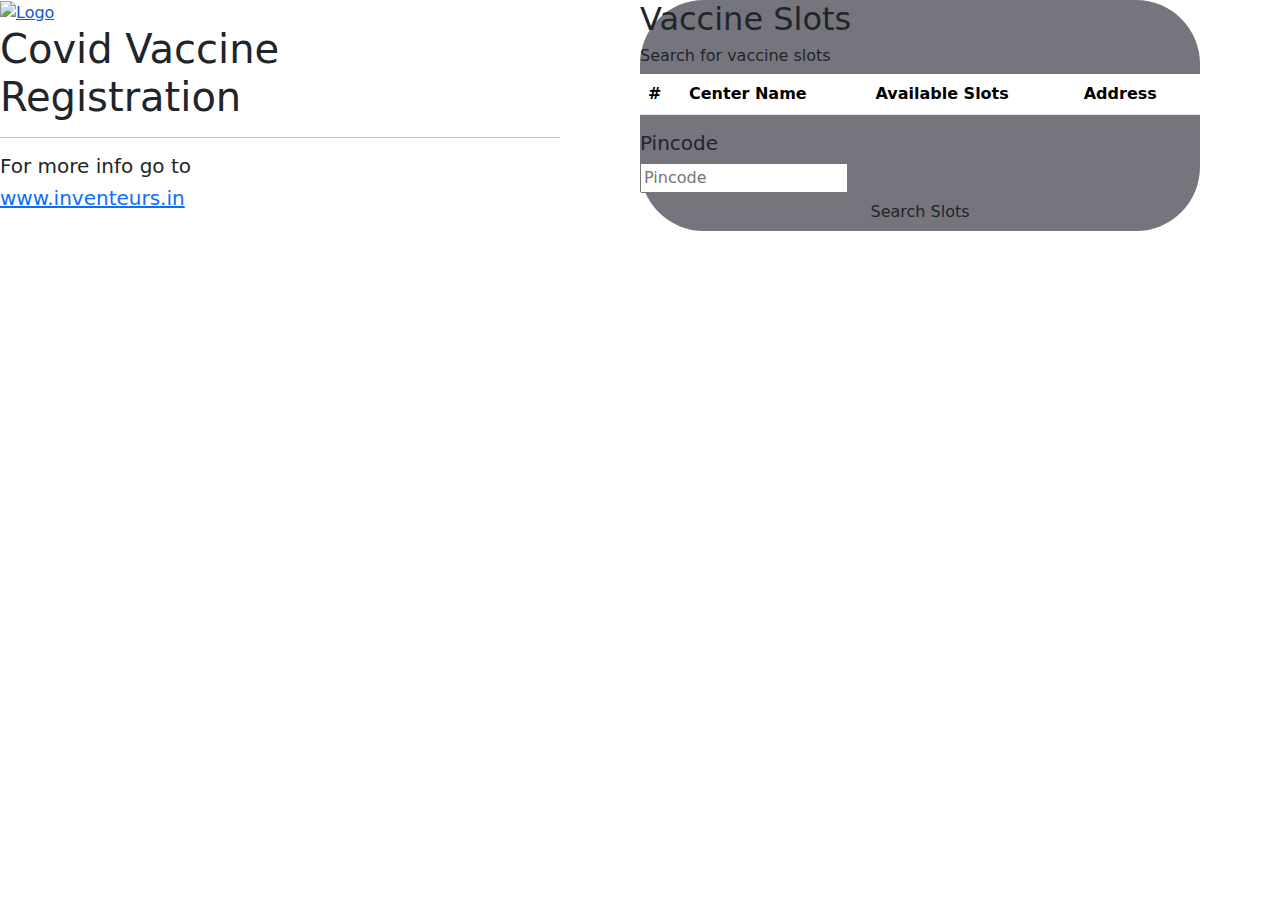
==== search.html @ 8e4f1ff8 "pincode working" ====
<!DOCTYPE html>
<html lang="en">
<head>
    <meta charset="UTF-8">
    <meta http-equiv="X-UA-Compatible" content="IE=edge">
    <meta name="viewport" content="width=device-width, initial-scale=1.0">
    <title>CheckforVaccine</title>
    <link rel="stylesheet" href="./index.css">
    <link rel="stylesheet" href="./search.css">
    <!-- BOOTSTRAP -->
    <link href="https://cdn.jsdelivr.net/npm/bootstrap@5.0.0/dist/css/bootstrap.min.css" rel="stylesheet">
    <script src="https://cdn.jsdelivr.net/npm/@popperjs/core@2.9.2/dist/umd/popper.min.js"></script>
    <script src="https://cdn.jsdelivr.net/npm/bootstrap@5.0.0/dist/js/bootstrap.min.js"></script>
    <!-- FONTS -->
    <link rel="preconnect" href="https://fonts.gstatic.com">
    <link href="https://fonts.googleapis.com/css2?family=Montserrat:wght@400;700&display=swap" rel="stylesheet">
    <script src="https://ajax.googleapis.com/ajax/libs/jquery/3.5.1/jquery.min.js"></script>
    <script src="./method.js" defer></script>
</head>
<body>
    
        <div class="row g-0" id="aa">
            <div class="col">
                <div class="clogo">
                    <a href="www.inventeurs.in">
                        <img src="./inventeurs.svg" alt="Logo">
                    </a>
                </div>
                <div class="ctext">
                    <h1>Covid Vaccine <br>Registration</h1>
                    <hr>
                </div>
                <div class="cinfo">
                    <h5>For more info go to</h5>
                    <h5 ><a id="webid" href="www.inventeurs.in">www.inventeurs.in</a></h5>
                </div>
            </div>
            <div class="box col">
                <div class="detail-box">
                    <div class="heading">
                        <h2>Vaccine Slots</h2>
                        <h6>Search for vaccine slots</h6>
                    </div>
                    <div id="show">
                        <table class="table">
                            <thead>
                              <tr>
                                <th scope="col">#</th>
                                <th scope="col">Center Name</th>
                                <th scope="col">Available Slots</th>
                                <th scope="col">Address</th>
                              </tr>
                            </thead>
                            <tbody id="tbody1">
                            </tbody>
                          </table>
                    </div>
                    <div id="hide">
                        <div class="formm">
                            <div class="f-sec justify-content-center">
                                <h5>Pincode</h5>
                                <div class="justify-content-center">
                                    <input id="pinc" type="number" placeholder="Pincode" name="Pincode">
                                </div>
                            </div>
                        </div>
                        <div class="d-grid justify-content-center">
                            <button onclick="test()"  class="btn  cbtn" type="submit" id="search">Search Slots</button>
                        </div>
                    </div>
                </div>
            </div>
        </div>
        <!-- jQuery first, then Popper.js, then Bootstrap JS -->
    <script src="https://code.jquery.com/jquery-3.1.1.min.js"></script>
    <!-- <script src="https://code.jquery.com/jquery-3.3.1.min.js" integrity="sha384-q8i/X+965DzO0rT7abK41JStQIAqVgRVzpbzo5smXKp4YfRvH+8abtTE1Pi6jizo" crossorigin="anonymous"></script> -->
    <script src="https://cdnjs.cloudflare.com/ajax/libs/popper.js/1.14.7/umd/popper.min.js" integrity="sha384-UO2eT0CpHqdSJQ6hJty5KVphtPhzWj9WO1clHTMGa3JDZwrnQq4sF86dIHNDz0W1" crossorigin="anonymous"></script>
    <script src="https://stackpath.bootstrapcdn.com/bootstrap/4.3.1/js/bootstrap.min.js" integrity="sha384-JjSmVgyd0p3pXB1rRibZUAYoIIy6OrQ6VrjIEaFf/nJGzIxFDsf4x0xIM+B07jRM" crossorigin="anonymous"></script>
        <script src="https://www.gstatic.com/firebasejs/8.6.0/firebase-app.js"></script>
        <script src="https://www.gstatic.com/firebasejs/8.6.0/firebase-auth.js"></script>
        <script src="https://www.gstatic.com/firebasejs/8.6.0/firebase-database.js"></script>
        <script src="https://www.gstatic.com/firebasejs/8.6.0/firebase-storage.js"></script>
        <script src="./index.js"></script>
</body>
</html>
---- search.css ----
.box{
    background-color: #76757E;
    border-radius: 4rem;
    margin: 5rem;
}
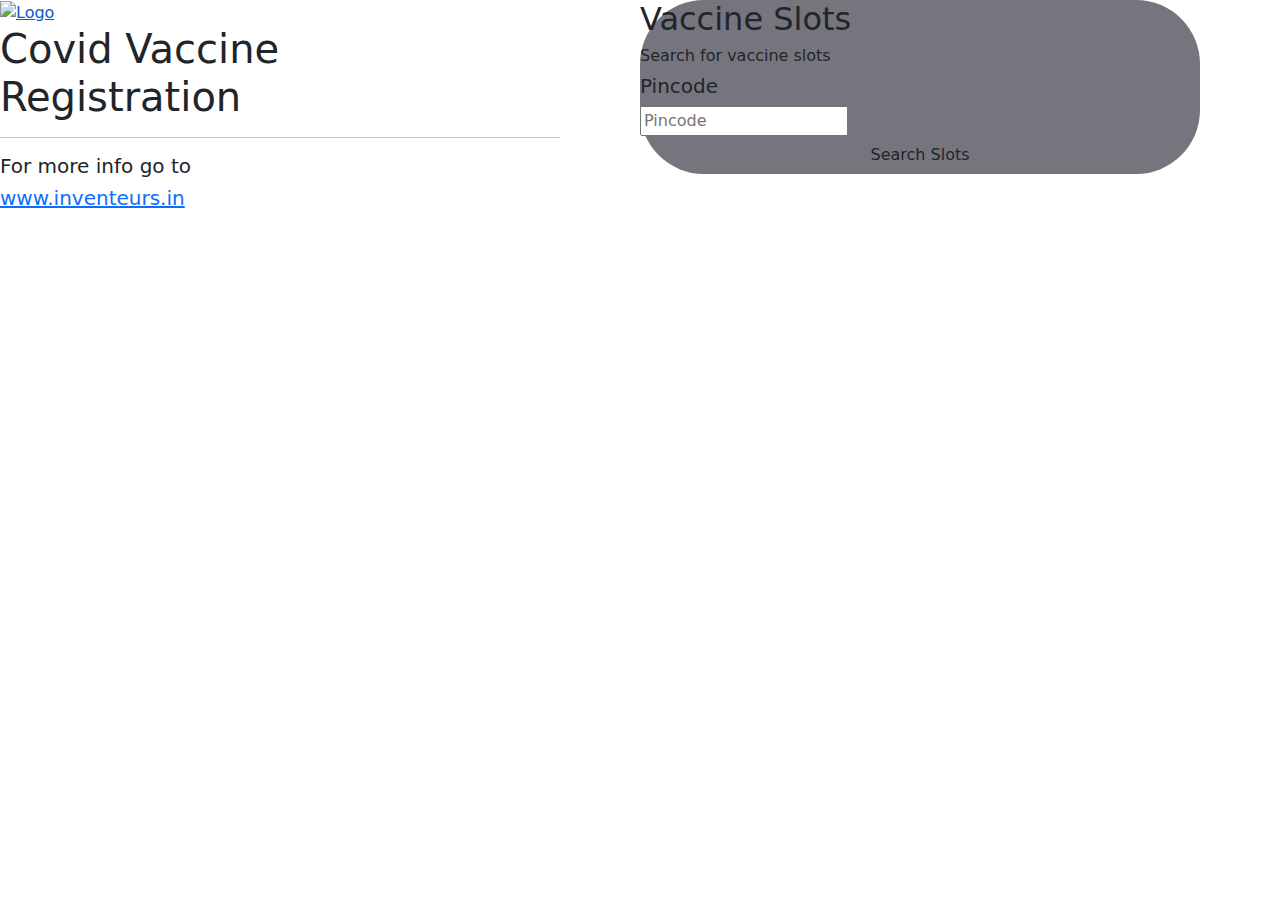
==== commit 40db851d: "pincode status working properly" ====
--- a/search.html
+++ b/search.html
@@ -41,7 +41,7 @@
                         <h2>Vaccine Slots</h2>
                         <h6>Search for vaccine slots</h6>
                     </div>
-                    <div id="show">
+                    <div id="show" style="display: none;">
                         <table class="table">
                             <thead>
                               <tr>
